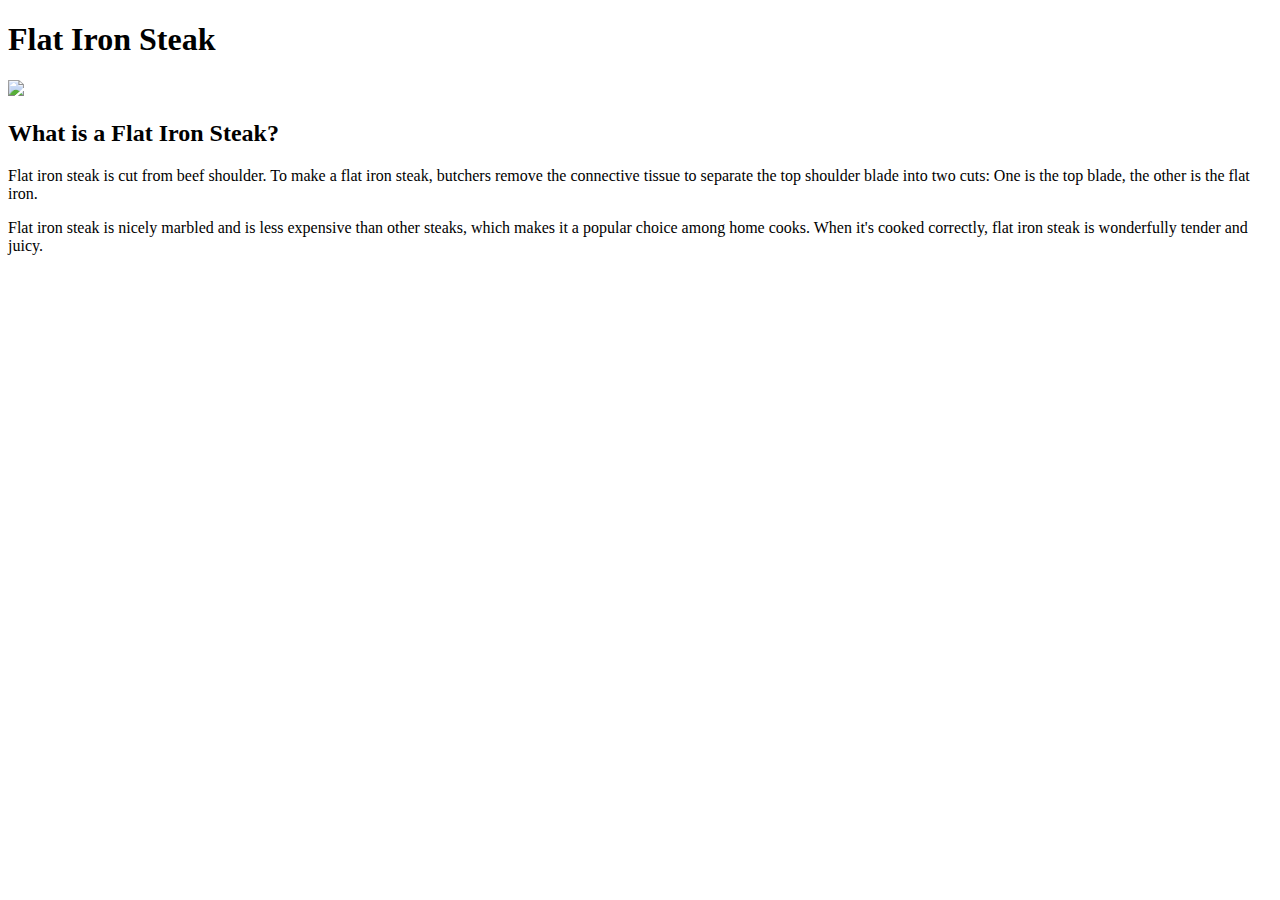
==== recipes/steak.html @ a1452494 "Added first content to the page" ====
<!DOCTYPE html>
<html lang="en">
<head>
    <meta charset="UTF-8">
    <meta name="viewport" content="width=device-width, initial-scale=1.0">
    <title>Flat Iron Steak</title>
</head>
<body>
    <h1>Flat Iron Steak</h1>
    <img src="https://www.allrecipes.com/thmb/BNqq9aNKYt9mZXCBp3wdDiVMX9Y=/750x0/filters:no_upscale():max_bytes(150000):strip_icc():format(webp)/150685-perfect-flat-iron-steak-DDMFS-4x3-3249da60e56343388122d1c615eb4c88.jpg">
    <h2>What is a Flat Iron Steak?</h2>
        <p>Flat iron steak is cut from beef shoulder. To make a flat iron steak, butchers remove the connective tissue to separate the top shoulder blade into two cuts: One is the top blade, the other is the flat iron.</p>
        <p>Flat iron steak is nicely marbled and is less expensive than other steaks, which makes it a popular choice among home cooks. When it's cooked correctly, flat iron steak is wonderfully tender and juicy.</p>


</body>
</html>
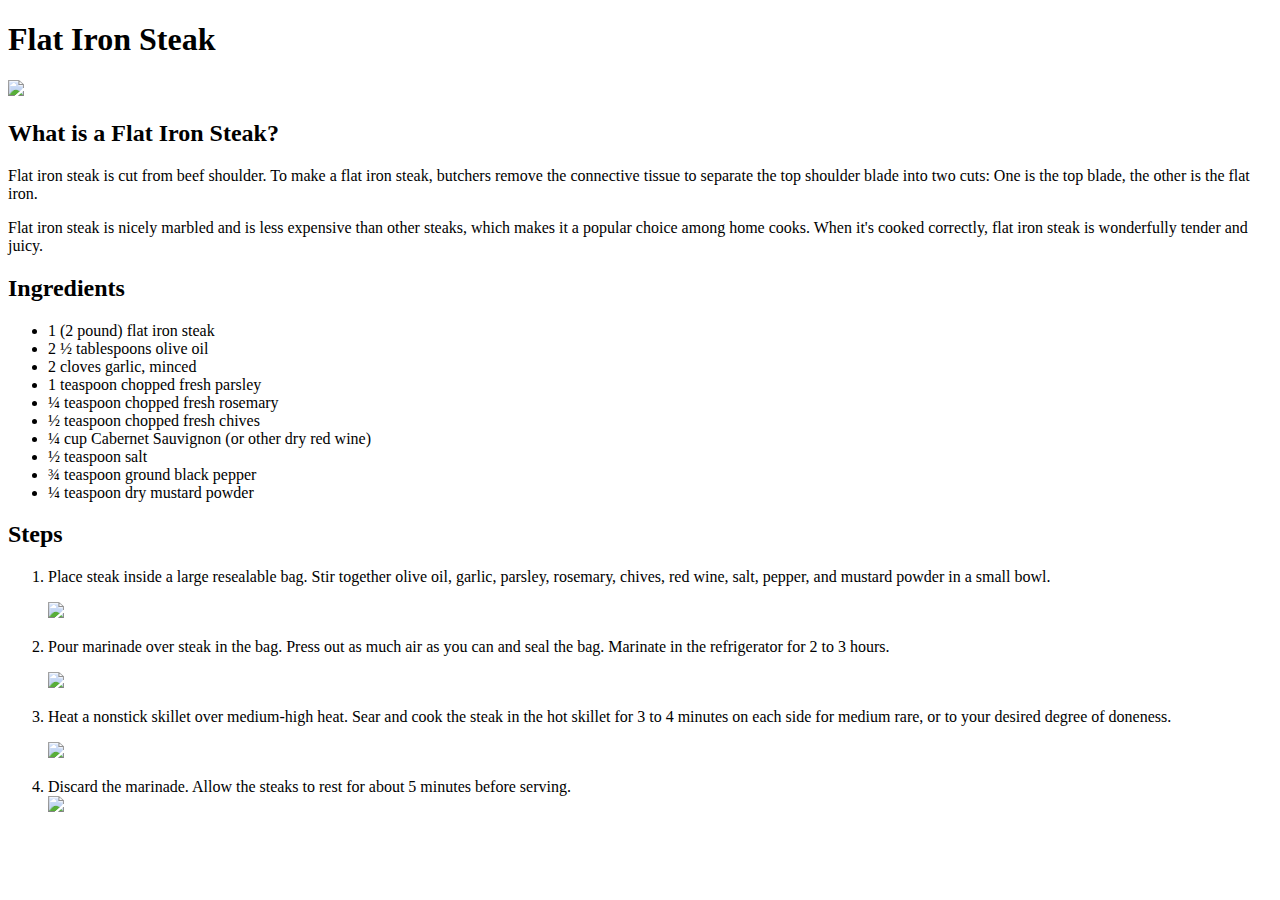
==== commit 7d38b028: "Finished steak recipie" ====
--- a/recipes/steak.html
+++ b/recipes/steak.html
@@ -11,7 +11,30 @@
     <h2>What is a Flat Iron Steak?</h2>
         <p>Flat iron steak is cut from beef shoulder. To make a flat iron steak, butchers remove the connective tissue to separate the top shoulder blade into two cuts: One is the top blade, the other is the flat iron.</p>
         <p>Flat iron steak is nicely marbled and is less expensive than other steaks, which makes it a popular choice among home cooks. When it's cooked correctly, flat iron steak is wonderfully tender and juicy.</p>
-
+    <h2>Ingredients</h2>
+        <ul>
+            <li>1 (2 pound) flat iron steak</li>
+            <li>2 ½ tablespoons olive oil</li>
+            <li>2 cloves garlic, minced</li>
+            <li>1 teaspoon chopped fresh parsley</li>
+            <li>¼ teaspoon chopped fresh rosemary</li>
+            <li>½ teaspoon chopped fresh chives</li>
+            <li>¼ cup Cabernet Sauvignon (or other dry red wine)</li>
+            <li>½ teaspoon salt</li>
+            <li>¾ teaspoon ground black pepper</li>
+            <li>¼ teaspoon dry mustard powder</li>
+        </ul>
+    <h2>Steps</h2>
+        <ol>
+            <li><p>Place steak inside a large resealable bag. Stir together olive oil, garlic, parsley, rosemary, chives, red wine, salt, pepper, and mustard powder in a small bowl.</p></li>
+                    <img src="https://www.allrecipes.com/thmb/wAKJC5QWclCIlJqxjiQBnsff2cg=/750x0/filters:no_upscale():max_bytes(150000):strip_icc():format(webp)/150685-perfect-flat-iron-steak-ddmfs-step-1-010-4x3-4e5585d8ce284336b3f023be59b9a8ab.jpg">
+            <li><p>Pour marinade over steak in the bag. Press out as much air as you can and seal the bag. Marinate in the refrigerator for 2 to 3 hours.</p></li>
+                    <img src="https://www.allrecipes.com/thmb/C9uuQlymEMneI-AmLyURHLW-g_4=/750x0/filters:no_upscale():max_bytes(150000):strip_icc():format(webp)/150685-perfect-flat-iron-steak-ddmfs-step-2-062-4x3-faa4ca27b62e49a8a8fb7d6f249e708b.jpg">
+            <li><p>Heat a nonstick skillet over medium-high heat. Sear and cook the steak in the hot skillet for 3 to 4 minutes on each side for medium rare, or to your desired degree of doneness.</p></li>
+                    <img src="https://www.allrecipes.com/thmb/muqjp2E-b1w8zqfEGriusHX1as0=/750x0/filters:no_upscale():max_bytes(150000):strip_icc():format(webp)/150685-perfect-flat-iron-steak-ddmfs-step-3-065-4x3-651494fe1cc8423da1ae3ce0814ca46d.jpg">
+            <li><p></p>Discard the marinade. Allow the steaks to rest for about 5 minutes before serving.</li>
+                    <img src="https://www.allrecipes.com/thmb/a55tGfWtDmivNuBvfQIjPtr1vUA=/750x0/filters:no_upscale():max_bytes(150000):strip_icc():format(webp)/150685-perfect-flat-iron-steak-ddmfs-step-4-079-4x3-957abf1de98b4a229522d0ebd73e1bb0.jpg">
+        </ol>    
 
 </body>
 </html>